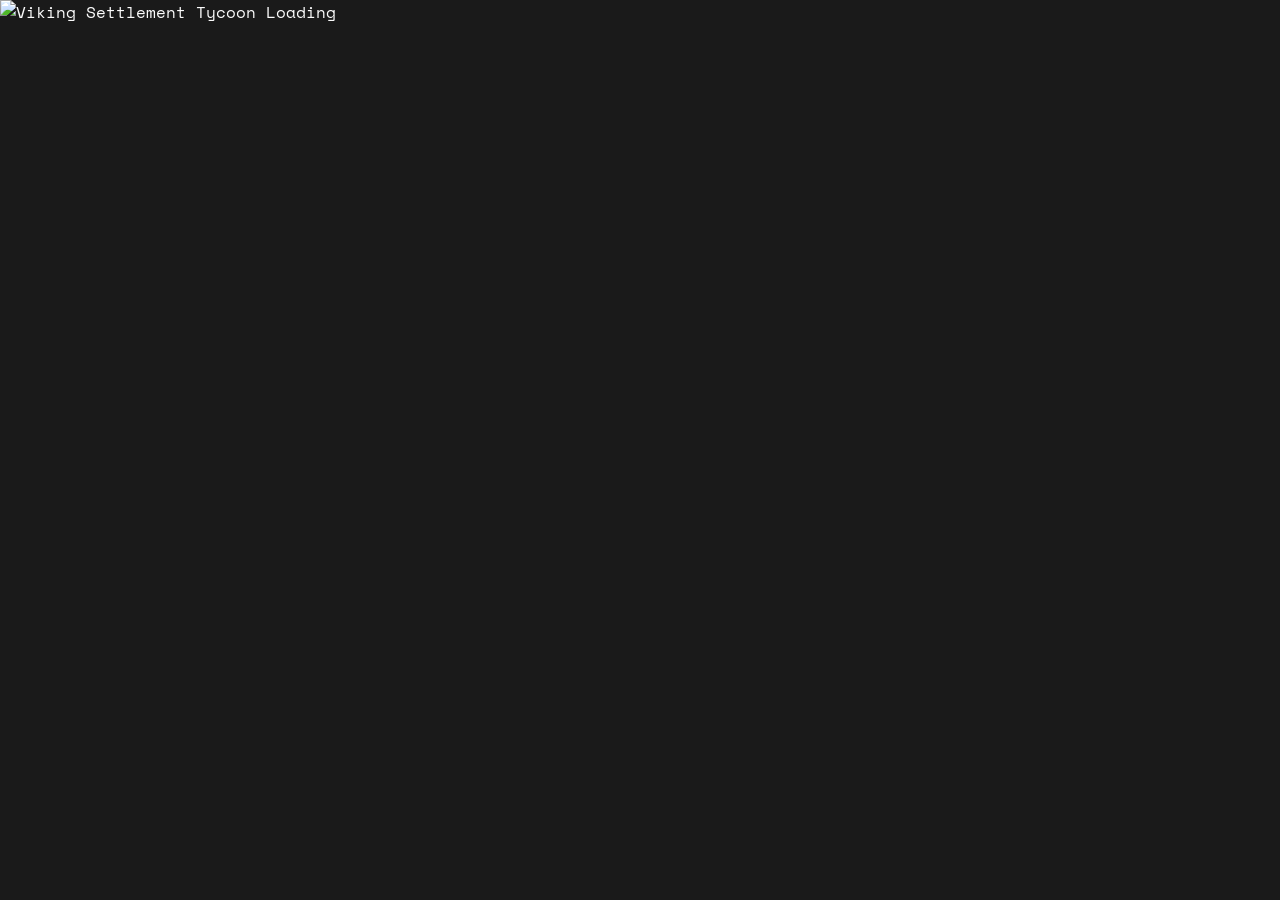
==== index.html @ d49276ad "Rename iOS-index.html to index.html" ====
<!DOCTYPE html>
<html lang="en">
<head>
    <meta charset="UTF-8">
    <meta name="viewport" content="width=device-width, initial-scale=1.0, user-scalable=no, viewport-fit=cover">
    <meta name="apple-mobile-web-app-capable" content="yes">
    <meta name="apple-mobile-web-app-status-bar-style" content="black-translucent">
    <meta name="apple-mobile-web-app-title" content="Viking Tycoon">
    <link rel="apple-touch-icon" href="app_icon.png">
    <title>Viking Settlement Tycoon - iOS</title>
    <link href="https://fonts.googleapis.com/css2?family=Space+Mono:wght@400;700&display=swap" rel="stylesheet">
    <link rel="stylesheet" href="iOS-styles.css">
    <script>
        // Force portrait orientation
        if (screen.orientation && screen.orientation.lock) {
            screen.orientation.lock('portrait').catch(() => {});
        }
        
        // iOS-specific zoom prevention
        document.addEventListener('touchstart', function(e) {
            if (e.touches.length > 1) {
                e.preventDefault();
            }
        }, { passive: false });
        
        let lastTouchEnd = 0;
        document.addEventListener('touchend', function(event) {
            const now = (new Date()).getTime();
            if (now - lastTouchEnd <= 300) {
                event.preventDefault();
            }
            lastTouchEnd = now;
        }, false);
        
        // iOS viewport height fix
        const setVH = () => {
            let vh = window.innerHeight * 0.01;
            document.documentElement.style.setProperty('--vh', `${vh}px`);
        };
        window.addEventListener('resize', setVH);
        window.addEventListener('orientationchange', setVH);
        setVH();
    </script>
</head>
<body>
    <!-- Animated Splashscreen -->
    <div id="splashScreen" class="splash-screen">
        <img src="lv_0_20250825133440.gif" alt="Viking Settlement Tycoon Loading" class="splash-gif">
    </div>

    <div id="gameContainer" style="display: none;">
        <!-- iOS Top Status Bar -->
        <div id="iosTopBar">
            <div class="status-section">
                <h1 class="ios-title">Viking Tycoon</h1>
                <span class="jarl-info" id="iosKingNameDisplay" style="margin-left:8px;"></span>
                <button id="iosSettingsBtn" class="icon-btn" style="margin-left:8px;"><img src="gear_icon.png" alt="Settings" class="icon-gear"></button>
                <div class="ios-time-display"><span id="iosTime">day 12:00</span></div>
                <div class="ios-population">
                    <img class="ios-icon" src="population_icon.png" alt="Population">
                    <span id="iosPop">5</span>
                </div>
            </div>
        </div>

        <!-- iOS Resources Panel -->
        <div id="iosResourcesPanel">
            <div class="ios-resource">
                <img class="ios-resource-icon" src="food_icon.png" alt="Food">
                <div class="ios-resource-info">
                    <span id="iosFood">100</span>
                    <span class="ios-rate">(0/s)</span>
                </div>
            </div>
            <div class="ios-resource">
                <img class="ios-resource-icon" src="wood_icon.png" alt="Wood">
                <div class="ios-resource-info">
                    <span id="iosWood">50</span>
                    <span class="ios-rate">(0/s)</span>
                </div>
            </div>
            <div class="ios-resource">
                <img class="ios-resource-icon" src="iron_icon.png" alt="Iron">
                <div class="ios-resource-info">
                    <span id="iosIron">25</span>
                    <span class="ios-rate">(0/s)</span>
                </div>
            </div>
            <div class="ios-resource">
                <img class="ios-resource-icon" src="gold_icon.png" alt="Gold">
                <div class="ios-resource-info">
                    <span id="iosGold">10</span>
                    <span class="ios-rate">(0/s)</span>
                </div>
            </div>
        </div>

        <!-- iOS Game Canvas -->
        <div id="iosGameArea">
            <canvas id="gameCanvas"></canvas>
            
            <!-- iOS Touch Controls Overlay -->
            <div id="touchControlsOverlay">
                <div class="touch-hint">Drag to explore • Long press to scout • Pinch to zoom • Double tap to zoom</div>
            </div>
        </div>

        <!-- iOS Bottom Panel -->
        <div id="iosBottomPanel">
            <!-- Tab Navigation -->
            <div id="iosTabNav">
                <button class="ios-tab active" data-tab="buildings"><img src="build_icon.png" class="tab-icon"> Build</button>
                <button class="ios-tab" data-tab="stats"><img src="stats_icon.png" class="tab-icon"> Stats</button>
                <button class="ios-tab" data-tab="actions"><img src="actions_icon.png" class="tab-icon"> Actions</button>
            </div>

            <!-- Buildings Tab -->
            <div id="iosBuildingsTab" class="ios-tab-content active">
                <div class="ios-building-grid">
                    <div class="ios-building-card" data-building="longhouse">
                        <img class="ios-building-icon" src="longhouse_icon.png" alt="Longhouse">
                        <div class="ios-building-name">Longhouse</div>
                        <div class="ios-building-cost"><img src="wood_icon.png" class="cost-icon-small">20 <img src="food_icon.png" class="cost-icon-small">10</div>
                    </div>
                    <div class="ios-building-card" data-building="farm">
                        <img class="ios-building-icon" src="farm_icon.png" alt="Farm">
                        <div class="ios-building-name">Farm</div>
                        <div class="ios-building-cost"><img src="wood_icon.png" class="cost-icon-small">15</div>
                    </div>
                    <div class="ios-building-card" data-building="lumbermill">
                        <img class="ios-building-icon" src="lumbermill_icon.png" alt="Mill">
                        <div class="ios-building-name">Mill</div>
                        <div class="ios-building-cost"><img src="wood_icon.png" class="cost-icon-small">25 <img src="iron_icon.png" class="cost-icon-small">5</div>
                    </div>
                    <div class="ios-building-card" data-building="blacksmith">
                        <img class="ios-building-icon" src="blacksmith_icon.png" alt="Smith">
                        <div class="ios-building-name">Smith</div>
                        <div class="ios-building-cost"><img src="wood_icon.png" class="cost-icon-small">30 <img src="iron_icon.png" class="cost-icon-small">10</div>
                    </div>
                    <div class="ios-building-card" data-building="tradingpost">
                        <img class="ios-building-icon" src="tradingpost_icon.png" alt="Trade">
                        <div class="ios-building-name">Trade</div>
                        <div class="ios-building-cost"><img src="wood_icon.png" class="cost-icon-small">40 <img src="gold_icon.png" class="cost-icon-small">5</div>
                    </div>
                    <div class="ios-building-card" data-building="temple">
                        <img class="ios-building-icon" src="temple_icon.png" alt="Temple">
                        <div class="ios-building-name">Temple</div>
                        <div class="ios-building-cost"><img src="wood_icon.png" class="cost-icon-small">50 <img src="iron_icon.png" class="cost-icon-small">20</div>
                    </div>
                </div>
            </div>

            <!-- Stats Tab -->
            <div id="iosStatsTab" class="ios-tab-content">
                <div class="ios-stats-grid">
                    <div class="ios-stat-item">
                        <span class="ios-stat-label">😊 Happiness</span>
                        <div class="ios-stat-bar">
                            <div class="ios-stat-fill" id="iosHappinessBar" style="width: 75%"></div>
                        </div>
                    </div>
                    <div class="ios-stat-item">
                        <span class="ios-stat-label">🛡️ Defense</span>
                        <div class="ios-stat-bar">
                            <div class="ios-stat-fill" id="iosDefenseBar" style="width: 40%"></div>
                        </div>
                    </div>
                    <div class="ios-stat-item">
                        <span class="ios-stat-label">💰 Prosperity</span>
                        <div class="ios-stat-bar">
                            <div class="ios-stat-fill" id="iosProsperityBar" style="width: 60%"></div>
                        </div>
                    </div>
                </div>
            </div>

            <!-- Actions Tab -->
            <div id="iosActionsTab" class="ios-tab-content">
                <div class="ios-actions-grid">
                    <button id="iosNewTerritoryBtn" class="ios-action-btn">
                        <img src="map_icon.png" class="ios-btn-icon"> New Territory
                    </button>
                    <button id="iosSaveBtn" class="ios-action-btn">
                        <img src="save_icon.png" class="ios-btn-icon"> Save Game
                    </button>
                    <button id="iosInfoBtn" class="ios-action-btn">
                        <img src="info_icon.png" class="ios-btn-icon"> Device Info
                    </button>
                    <button id="iosHelpBtn" class="ios-action-btn">
                        <img src="help_icon.png" class="ios-btn-icon"> Help
                    </button>
                    <button id="iosPhotoBtn" class="ios-action-btn">
                        <img src="actions_icon.png" class="ios-btn-icon"> Photo Mode
                    </button>
                </div>
            </div>
        </div>

        <!-- iOS Notifications -->
        <div id="iosNotifications"></div>

        <!-- iOS Device Info Modal -->
        <div id="iosDeviceModal" class="ios-modal">
            <div class="ios-modal-content">
                <div class="ios-modal-header">
                    <h3>Device Information</h3>
                    <button class="ios-modal-close">&times;</button>
                </div>
                <div class="ios-modal-body">
                    <div class="device-info-item">
                        <span class="device-label">App Version:</span>
                        <span id="gameVersion">1.0.0</span>
                    </div>
                    <div class="device-info-item">
                        <span class="device-label">Screen Size:</span>
                        <span id="screenSize">-</span>
                    </div>
                    <div class="device-info-item">
                        <span class="device-label">Platform:</span>
                        <span id="platformInfo">-</span>
                    </div>
                    <div class="device-info-item">
                        <span class="device-label">Browser:</span>
                        <span id="browserInfo">-</span>
                    </div>
                    <div class="device-info-item">
                        <span class="device-label">Device Model:</span>
                        <span id="deviceModel">-</span>
                    </div>
                </div>
            </div>
        </div>

        <!-- iOS Help Modal -->
        <div id="iosHelpModal" class="ios-modal">
            <div class="ios-modal-content">
                <div class="ios-modal-header">
                    <h3>How to Play</h3>
                    <button class="ios-modal-close">&times;</button>
                </div>
                <div class="ios-modal-body">
                    <div class="help-section">
                        <h4>🏗️ Building</h4>
                        <p>Tap Build tab, select a building, then tap the map to place it.</p>
                    </div>
                    <div class="help-section">
                        <h4>🗺️ Exploration</h4>
                        <p>Long press on the map to send scouts to explore new areas.</p>
                    </div>
                    <div class="help-section">
                        <h4>📊 Management</h4>
                        <p>Check Stats tab to monitor your settlement's progress.</p>
                    </div>
                </div>
            </div>
        </div>

        <!-- iOS Settings Modal -->
        <div id="iosSettingsModal" class="ios-modal">
            <div class="ios-modal-content">
                <div class="ios-modal-header">
                    <h3>Settings</h3>
                    <button class="ios-modal-close">&times;</button>
                </div>
                <div class="ios-modal-body">
                    <div class="ios-actions-grid">
                        <button id="iosExportSaveBtn" class="ios-action-btn"><img src="save_icon.png" class="ios-btn-icon"> Export Save</button>
                        <button id="iosImportSaveBtn" class="ios-action-btn"><img src="save_icon.png" class="ios-btn-icon"> Import Save</button>
                    </div>
                </div>
            </div>
        </div>
    </div>

    <script type="importmap">
    {
        "imports": {
            "nipplejs": "https://esm.sh/nipplejs"
        }
    }
    </script>
    <script src="save-guard.js"></script>
    <script src="vsync.js"></script>
    <script src="bugfix-helper.js"></script>
    <script src="iOS-game.js"></script>
</body>
</html>
---- iOS-styles.css ----
* {
    margin: 0;
    padding: 0;
    box-sizing: border-box;
    -webkit-tap-highlight-color: transparent;
    -webkit-touch-callout: none;
    -webkit-user-select: none;
    -khtml-user-select: none;
    -moz-user-select: none;
    -ms-user-select: none;
    user-select: none;
}

/* iOS safe area support */
:root {
    --sat: env(safe-area-inset-top);
    --sar: env(safe-area-inset-right);
    --sab: env(safe-area-inset-bottom);
    --sal: env(safe-area-inset-left);
}

body {
    font-family: 'Space Mono', monospace;
    background: #1a1a1a;
    color: #f0f0f0;
    overflow: hidden;
    height: calc(var(--vh, 1vh) * 100);
    width: 100vw;
    position: fixed;
    touch-action: manipulation;
    overscroll-behavior: none;
    -webkit-overflow-scrolling: touch;
}

#gameContainer {
    width: 100vw;
    height: calc(var(--vh, 1vh) * 100);
    display: flex;
    flex-direction: column;
    position: relative;
    padding-top: var(--sat);
    padding-bottom: var(--sab);
}

/* iOS Top Status Bar */
#iosTopBar {
    background: linear-gradient(135deg, #2c1810 0%, #3d2318 100%);
    border-bottom: 2px solid #8b4513;
    padding: 8px 12px;
    display: flex;
    justify-content: space-between;
    align-items: center;
    box-shadow: 0 2px 8px rgba(0,0,0,0.5);
    z-index: 1000;
    min-height: 50px;
}

.status-section {
    display: flex;
    justify-content: space-between;
    align-items: center;
    width: 100%;
}

.ios-title {
    font-size: 1.1rem;
    font-weight: 700;
    color: #d4af37;
    text-shadow: 1px 1px 3px rgba(0,0,0,0.7);
}

.ios-population {
    display: flex;
    align-items: center;
    gap: 6px;
    padding: 6px 10px;
    background: rgba(0,0,0,0.4);
    border-radius: 8px;
    border: 1px solid #8b4513;
}

.ios-icon {
    font-size: 1.1rem;
    width: 18px;
    height: 18px;
}

#iosPop {
    font-weight: 700;
    font-size: 0.9rem;
    color: #d4af37;
}

.ios-time-display {
    display: flex;
    align-items: center;
    gap: 6px;
    padding: 4px 8px;
    background: rgba(0,0,0,0.3);
    border-radius: 6px;
    border: 1px solid #654321;
    font-size: 0.75rem;
    color: #d4af37;
    font-weight: 700;
}

/* iOS Resources Panel */
#iosResourcesPanel {
    background: rgba(44, 24, 16, 0.95);
    border-bottom: 1px solid #8b4513;
    display: flex;
    justify-content: space-around;
    align-items: center;
    padding: 8px 4px;
    min-height: 60px;
}

.ios-resource {
    display: flex;
    flex-direction: column;
    align-items: center;
    gap: 2px;
    padding: 4px;
    background: rgba(0,0,0,0.3);
    border-radius: 8px;
    border: 1px solid #654321;
    min-width: 70px;
}

.ios-resource-icon {
    font-size: 1.2rem;
    width: 20px;
    height: 20px;
}

.ios-resource-info {
    display: flex;
    flex-direction: column;
    align-items: center;
    line-height: 1.1;
}

.ios-resource-info span:first-child {
    font-weight: 700;
    font-size: 0.85rem;
    color: #f0f0f0;
}

.ios-rate {
    font-size: 0.6rem;
    color: #cccccc;
}

/* iOS Game Area */
#iosGameArea {
    flex: 1;
    position: relative;
    overflow: hidden;
}

#gameCanvas {
    width: 100%;
    height: 100%;
    display: block;
    touch-action: none;
}

/* Touch controls overlay */
#touchControlsOverlay {
    position: absolute;
    bottom: 15px;
    left: 15px;
    right: 15px;
    pointer-events: none;
    z-index: 100;
}

.touch-hint {
    background: rgba(0,0,0,0.8);
    color: #ffffff;
    padding: 10px 16px;
    border-radius: 8px;
    font-size: 0.7rem;
    text-align: center;
    opacity: 0.9;
    border: 1px solid rgba(212,175,55,0.3);
    line-height: 1.3;
}

/* iOS Bottom Panel */
#iosBottomPanel {
    background: linear-gradient(135deg, #2c1810 0%, #3d2318 100%);
    border-top: 2px solid #8b4513;
    box-shadow: 0 -2px 8px rgba(0,0,0,0.5);
    max-height: 200px;
    overflow: hidden;
    position: relative;
}

/* iOS Tab Navigation */
#iosTabNav {
    display: flex;
    border-bottom: 1px solid #8b4513;
    background: rgba(0,0,0,0.2);
}

.ios-tab {
    flex: 1;
    padding: 12px 6px;
    background: transparent;
    color: #cccccc;
    border: none;
    font-family: inherit;
    font-size: 0.75rem;
    font-weight: 700;
    cursor: pointer;
    transition: all 0.2s ease;
    border-bottom: 3px solid transparent;
    text-align: center;
}

.tab-icon {
    width: 14px;
    height: 14px;
    vertical-align: middle;
    margin-right: 3px;
}

.ios-tab.active {
    color: #d4af37;
    background: rgba(212,175,55,0.1);
    border-bottom-color: #d4af37;
}

.ios-tab:active {
    background: rgba(212,175,55,0.2);
    transform: scale(0.98);
}

/* iOS Tab Content */
.ios-tab-content {
    display: none;
    padding: 15px 12px;
    height: 140px;
    overflow-y: auto;
    overflow-x: hidden;
}

.ios-tab-content.active {
    display: block;
}

/* iOS Building Grid */
.ios-building-grid {
    display: grid;
    grid-template-columns: repeat(3, 1fr);
    gap: 10px;
    padding: 2px;
}

.ios-building-card {
    display: flex;
    flex-direction: column;
    align-items: center;
    justify-content: center;
    gap: 4px;
    padding: 10px 6px;
    background: rgba(0,0,0,0.4);
    border: 2px solid #654321;
    border-radius: 12px;
    cursor: pointer;
    transition: all 0.3s cubic-bezier(0.4, 0, 0.2, 1);
    min-height: 85px;
    position: relative;
    overflow: hidden;
}

.ios-building-icon {
    font-size: 1.4rem;
    width: 22px;
    height: 22px;
    margin-bottom: 2px;
    text-shadow: 1px 1px 2px rgba(0,0,0,0.5);
}

.ios-building-name {
    font-weight: 700;
    font-size: 0.75rem;
    color: #f0f0f0;
    text-align: center;
    line-height: 1.1;
    margin-bottom: 2px;
}

.ios-building-cost {
    font-size: 0.65rem;
    color: #cccccc;
    text-align: center;
    line-height: 1.2;
    font-weight: 400;
}

.cost-icon-small {
    width: 10px;
    height: 10px;
    vertical-align: middle;
    margin-right: 1px;
}

.ios-building-card:active {
    background: rgba(212,175,55,0.2);
    border-color: #d4af37;
    transform: scale(0.95);
}

.ios-building-card.selected {
    border-color: #d4af37;
    background: rgba(212,175,55,0.15);
    box-shadow: 0 0 15px rgba(212,175,55,0.4);
}

/* iOS Stats Grid */
.ios-stats-grid {
    display: flex;
    flex-direction: column;
    gap: 12px;
    padding: 4px;
}

.ios-stat-item {
    display: flex;
    flex-direction: column;
    gap: 6px;
}

.ios-stat-label {
    font-size: 0.8rem;
    color: #f0f0f0;
    font-weight: 700;
}

.ios-stat-bar {
    height: 10px;
    background: rgba(0,0,0,0.5);
    border-radius: 5px;
    overflow: hidden;
    border: 1px solid #654321;
}

.ios-stat-fill {
    height: 100%;
    background: linear-gradient(90deg, #d4af37 0%, #ffec8b 100%);
    transition: width 0.5s cubic-bezier(0.4, 0, 0.2, 1);
    border-radius: 4px;
}

/* iOS Actions Grid */
.ios-actions-grid {
    display: grid;
    grid-template-columns: 1fr 1fr;
    gap: 10px;
}

.ios-action-btn {
    padding: 12px 8px;
    background: linear-gradient(135deg, #8b4513 0%, #a0522d 100%);
    color: #f0f0f0;
    border: 2px solid #654321;
    border-radius: 10px;
    font-family: inherit;
    font-weight: 700;
    font-size: 0.75rem;
    cursor: pointer;
    transition: all 0.3s cubic-bezier(0.4, 0, 0.2, 1);
    text-align: center;
}

.ios-btn-icon {
    width: 14px;
    height: 14px;
    vertical-align: middle;
    margin-right: 3px;
}

.ios-action-btn:active {
    background: linear-gradient(135deg, #a0522d 0%, #cd853f 100%);
    border-color: #d4af37;
    transform: scale(0.95);
}

/* iOS Notifications */
#iosNotifications {
    position: fixed;
    top: calc(120px + var(--sat));
    left: 10px;
    right: 10px;
    z-index: 2000;
    display: flex;
    flex-direction: column;
    gap: 6px;
    pointer-events: none;
}

.ios-notification {
    background: linear-gradient(135deg, #2c1810 0%, #3d2318 100%);
    color: #f0f0f0;
    padding: 10px 12px;
    border-radius: 12px;
    border: 2px solid #8b4513;
    box-shadow: 0 4px 12px rgba(0,0,0,0.7);
    animation: iosSlideIn 0.3s cubic-bezier(0.4, 0, 0.2, 1);
    font-size: 0.8rem;
    pointer-events: auto;
}

.ios-notification.success { border-color: #4caf50; }
.ios-notification.warning { border-color: #ff9800; }
.ios-notification.error { border-color: #f44336; }

@keyframes iosSlideIn {
    from {
        opacity: 0;
        transform: translateY(-20px);
    }
    to {
        opacity: 1;
        transform: translateY(0);
    }
}

/* iOS Modals */
.ios-modal {
    display: none;
    position: fixed;
    top: 0;
    left: 0;
    width: 100%;
    height: 100%;
    background: rgba(0,0,0,0.85);
    z-index: 3000;
    align-items: center;
    justify-content: center;
    padding: 20px;
}

.ios-modal.active {
    display: flex;
}

.ios-modal-content {
    background: linear-gradient(135deg, #2c1810 0%, #3d2318 100%);
    border: 2px solid #8b4513;
    border-radius: 20px;
    max-width: 320px;
    width: 100%;
    max-height: 80vh;
    overflow-y: auto;
    box-shadow: 0 10px 40px rgba(0,0,0,0.8);
}

.ios-modal-header {
    padding: 15px;
    border-bottom: 1px solid #8b4513;
    display: flex;
    justify-content: space-between;
    align-items: center;
}

.ios-modal-header h3 {
    color: #d4af37;
    font-size: 1rem;
    margin: 0;
}

.ios-modal-close {
    background: none;
    border: none;
    color: #f0f0f0;
    font-size: 1.5rem;
    cursor: pointer;
    padding: 0;
    width: 30px;
    height: 30px;
    display: flex;
    align-items: center;
    justify-content: center;
}

.ios-modal-body {
    padding: 15px;
}

.device-info-item {
    display: flex;
    justify-content: space-between;
    align-items: center;
    padding: 8px 0;
    border-bottom: 1px solid rgba(139, 69, 19, 0.3);
    font-size: 0.8rem;
}

.device-info-item:last-child {
    border-bottom: none;
}

.device-label {
    color: #cccccc;
    font-weight: 700;
}

.help-section {
    margin-bottom: 16px;
}

.help-section h4 {
    color: #d4af37;
    font-size: 0.9rem;
    margin-bottom: 6px;
}

.help-section p {
    color: #f0f0f0;
    font-size: 0.8rem;
    line-height: 1.4;
}

/* Scrollbar Styling */
::-webkit-scrollbar {
    width: 6px;
}

::-webkit-scrollbar-track {
    background: rgba(0,0,0,0.3);
    border-radius: 3px;
}

::-webkit-scrollbar-thumb {
    background: #8b4513;
    border-radius: 3px;
}

/* Animated Splashscreen */
.splash-screen {
    position: fixed;
    top: 0;
    left: 0;
    width: 100vw;
    height: calc(var(--vh, 1vh) * 100);
    background: #1a1a1a;
    display: flex;
    align-items: center;
    justify-content: center;
    z-index: 10001;
    opacity: 1;
    transition: opacity 0.5s ease-out;
}

.splash-screen.fade-out {
    opacity: 0;
    pointer-events: none;
}

.splash-gif {
    width: 100vw;
    height: calc(var(--vh, 1vh) * 100);
    object-fit: cover;
    object-position: center;
    filter: contrast(1.1) saturate(1.1);
    image-rendering: -webkit-optimize-contrast;
    image-rendering: crisp-edges;
}

.icon-btn {
    background: rgba(0,0,0,0.3);
    border: 2px solid #654321;
    border-radius: 8px;
    padding: 6px;
    cursor: pointer;
}

.icon-btn:active {
    background: rgba(212,175,55,0.15);
    border-color: #d4af37;
}

.icon-gear {
    width: 18px;
    height: 18px;
    display: block;
}

/* Responsive Adjustments */
@media screen and (max-height: 600px) {
    #iosBottomPanel {
        max-height: 170px;
    }
    
    .ios-tab-content {
        height: 110px;
        padding: 12px 10px;
    }
}

@media screen and (max-width: 360px) {
    .ios-title {
        font-size: 1rem;
    }
    
    .ios-building-grid {
        gap: 8px;
    }
}
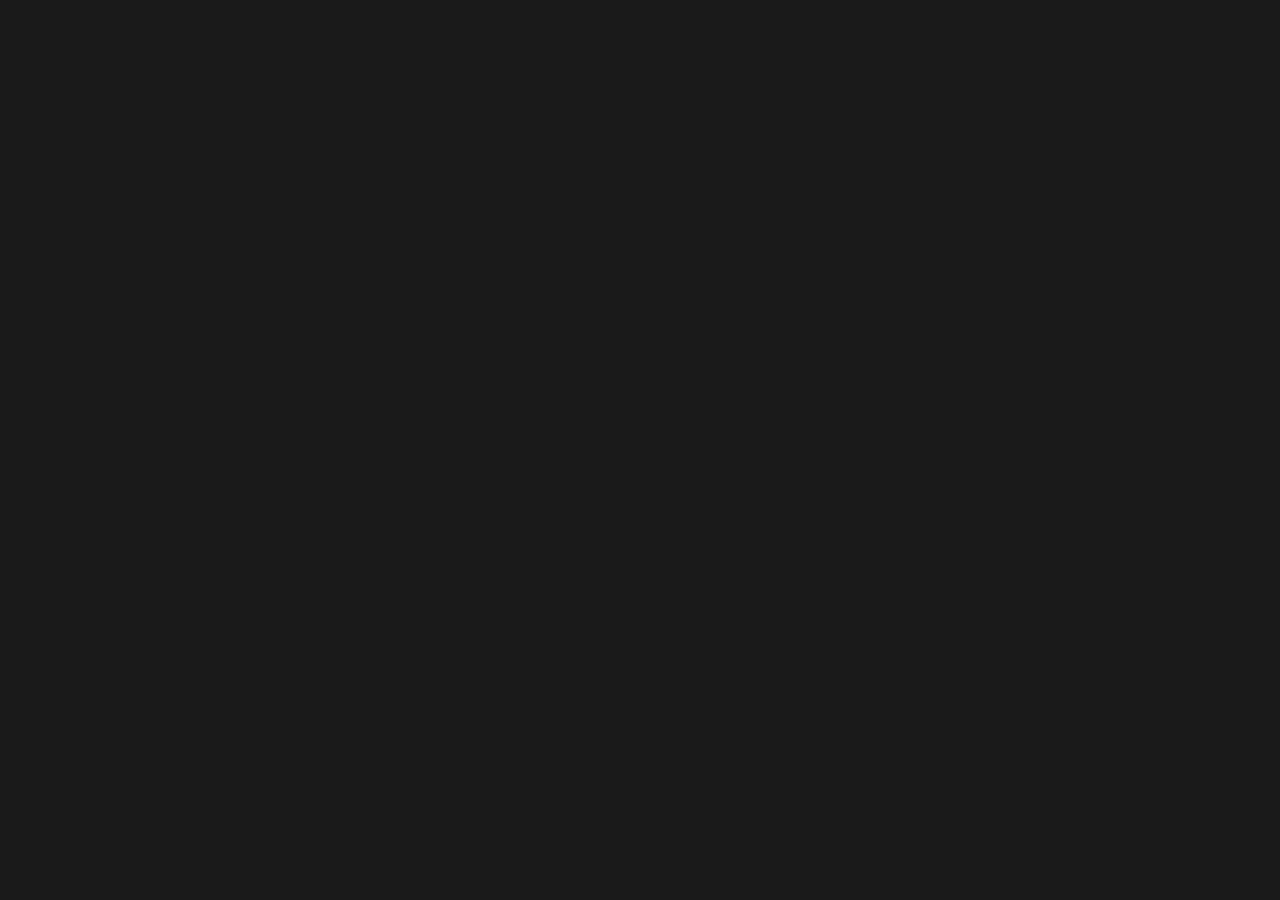
==== commit e7e65f24: "Update index.html" ====
--- a/index.html
+++ b/index.html
@@ -282,6 +282,7 @@
     <script src="save-guard.js"></script>
     <script src="vsync.js"></script>
     <script src="bugfix-helper.js"></script>
+    <script src="game.js"></script>
     <script src="iOS-game.js"></script>
 </body>
 </html>
